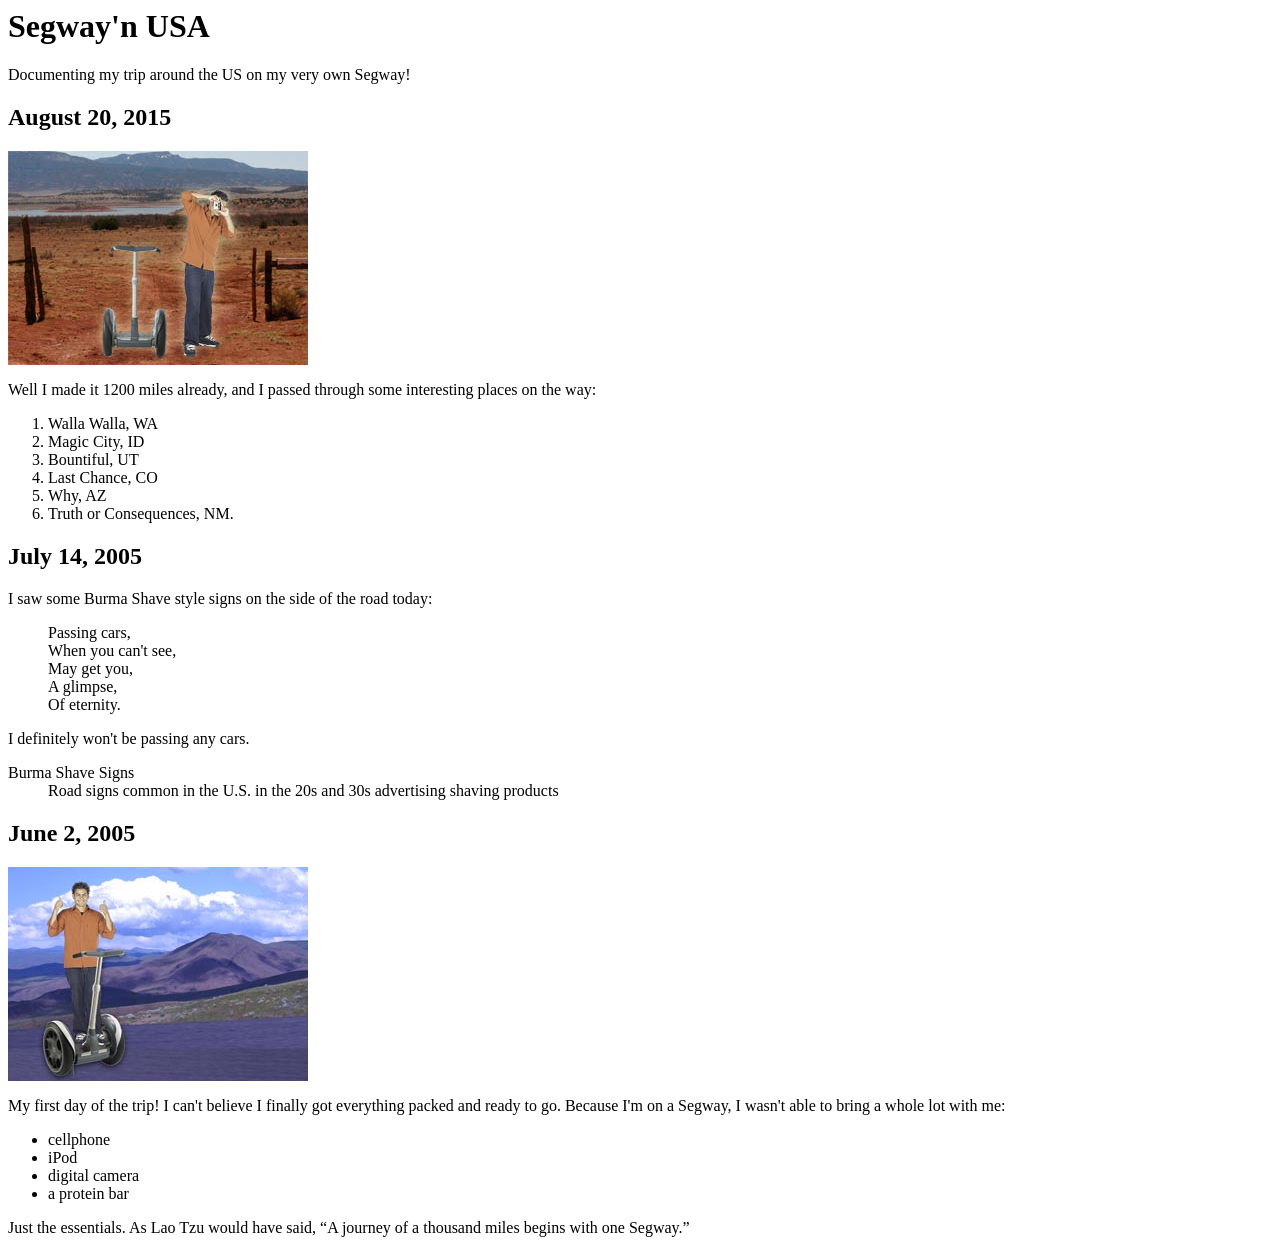
==== index.html @ d6e166b0 "changed name of journal.html to index.html" ====
<html>
	<head>
		<title>Tony's Journal</title>
		<style type="text/css">
		</style>

	</head>

	<body>
		<h1> Segway'n USA</h1>
		<p>Documenting my trip around the US on my very own Segway!</p>

		<h2>August 20, 2015</h2>
		<img src="images/segway2.jpg">
		<p> Well I made it 1200 miles already, and I passed through some interesting places on the way: </p>
		<ol>
			<li>Walla Walla, WA </li>
			<li> Magic City, ID</li>
			<li> Bountiful, UT</li>
			<li>Last Chance, CO</li> 
			<li>Why, AZ </li>
			<li>Truth or Consequences, NM.</li>
		</ol>

		<h2>July 14, 2005</h2>
		<p>I saw some Burma Shave style signs on the side of the road today: </p>
		<blockquote>Passing cars,<br> When you can't see,<br> May get you,<br> A glimpse,<br> Of eternity.</blockquote>
		<p>I definitely won't be passing any cars.</p>
		<dl>
			<dt>Burma Shave Signs</dt>
			<dd>Road signs common in the U.S. in the 20s and 30s advertising shaving products</dd>
		</dl>

		<h2>June 2, 2005</h2>
		<img src="images/segway1.jpg">
		<p>My first day of the trip! I can't believe I finally got everything packed and ready to go. Because I'm on a Segway, I wasn't able to bring a whole lot with me: </p>
		<ul>
			<li>cellphone</li> 
			<li>iPod</li>
			<li> digital camera</li>
			<li>a protein bar</li>
			</ul>
		<p> Just the essentials. As Lao Tzu would have said, <q>A journey of a thousand miles begins with one Segway.</q></p>
	</body>

</html>
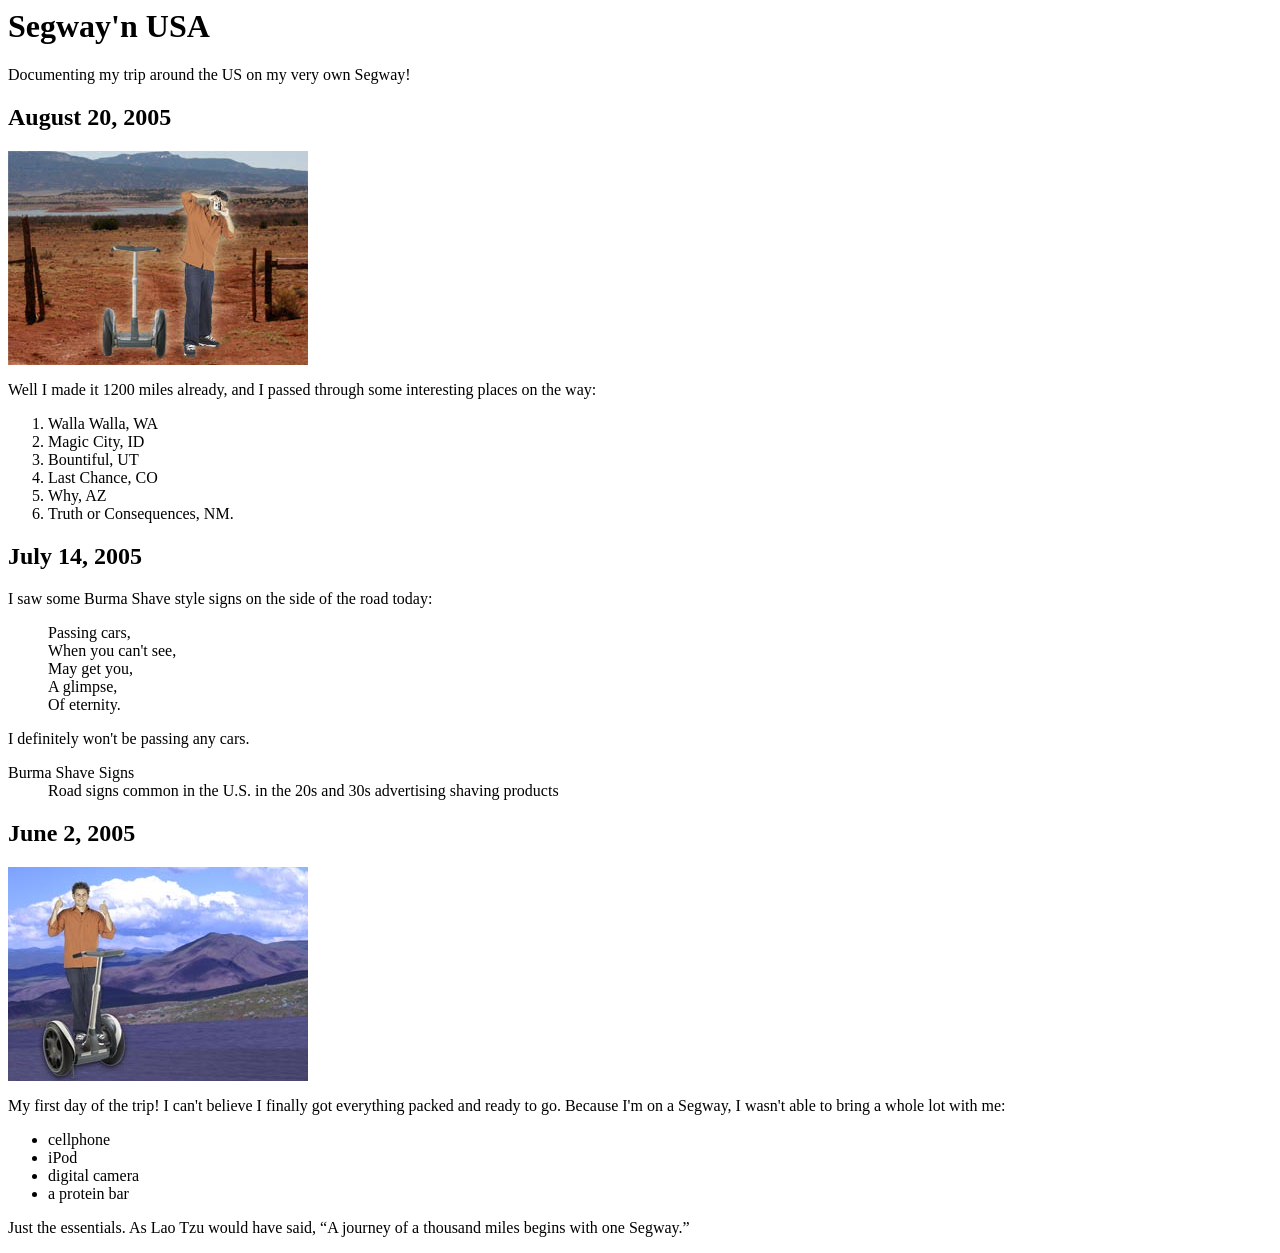
==== commit 5c2e45bc: "changed a date" ====
--- a/index.html
+++ b/index.html
@@ -10,7 +10,7 @@
 		<h1> Segway'n USA</h1>
 		<p>Documenting my trip around the US on my very own Segway!</p>
 
-		<h2>August 20, 2015</h2>
+		<h2>August 20, 2005</h2>
 		<img src="images/segway2.jpg">
 		<p> Well I made it 1200 miles already, and I passed through some interesting places on the way: </p>
 		<ol>
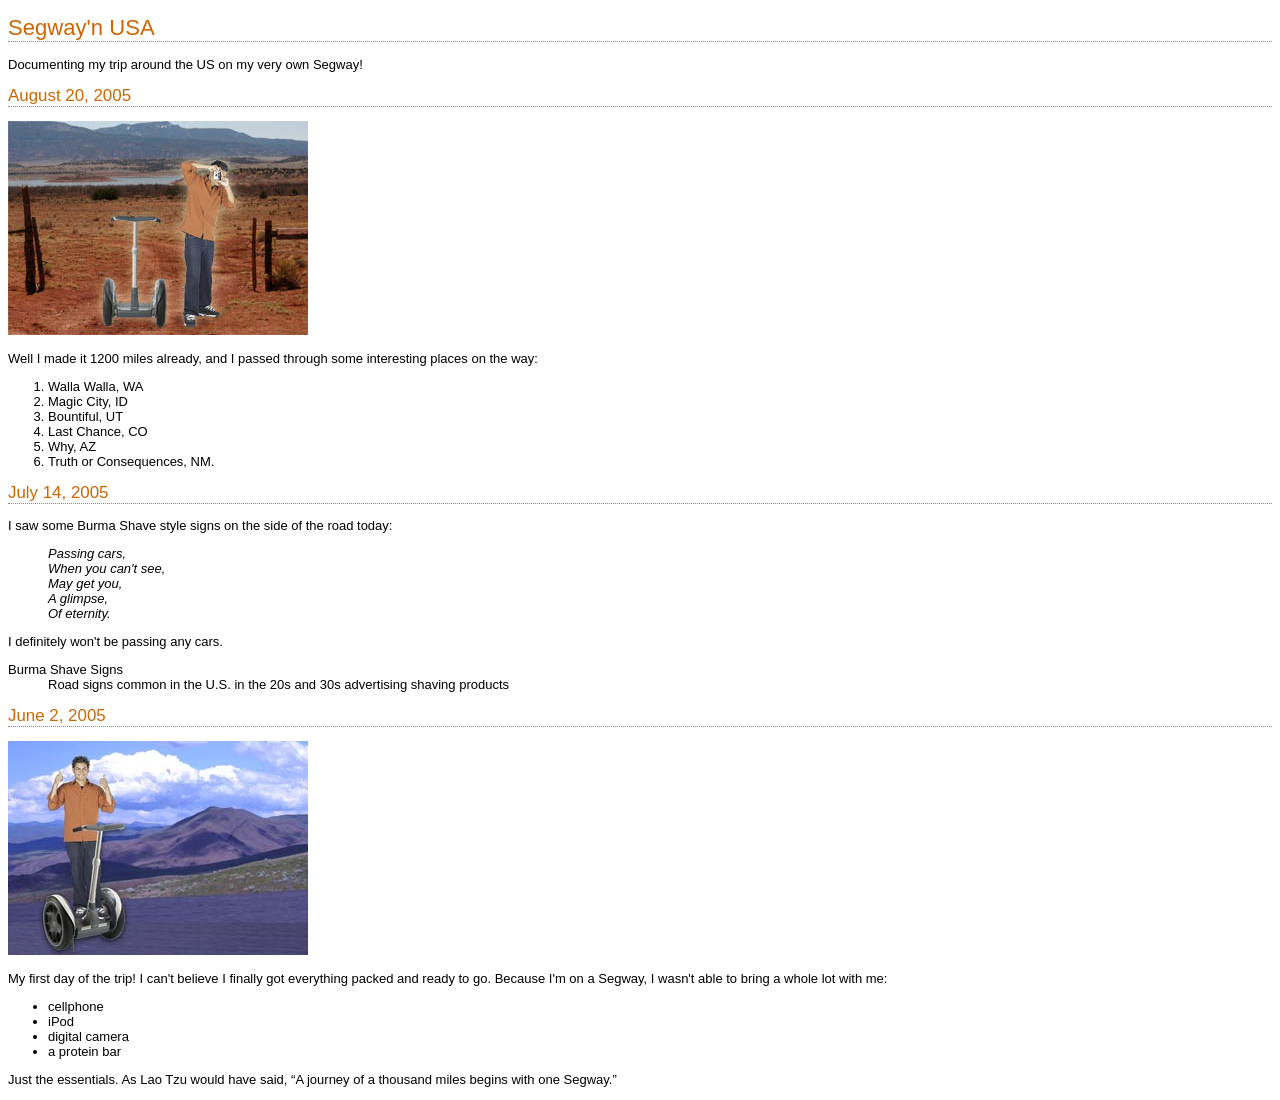
==== commit 44e68a9b: "css changes" ====
--- a/index.html
+++ b/index.html
@@ -1,9 +1,9 @@
+<!DOCTYPE html PUBLIC "-//W3C//DTD HTML 4.01//EN" 
+   "http://www.w3.org/TR/html4/strict.dtd">
 <html>
 	<head>
 		<title>Tony's Journal</title>
-		<style type="text/css">
-		</style>
-
+		<link type="text/css" rel="stylesheet" href="journal.css">
 	</head>
 
 	<body>
--- a/journal.css
+++ b/journal.css
@@ -0,0 +1,18 @@
+body {
+	font-family: Verdana, Geneva, Arial, sans-serif;
+	font-size: small;
+}
+h1, h2 {
+	font-weight: normal;
+	color: #cc6600;
+	border-bottom: thin dotted #888888;
+}
+h1 { 
+	font-size: 170% 
+}
+h2 {
+	font-size: 130% 
+}
+blockquote {
+	font-style: oblique;
+}
